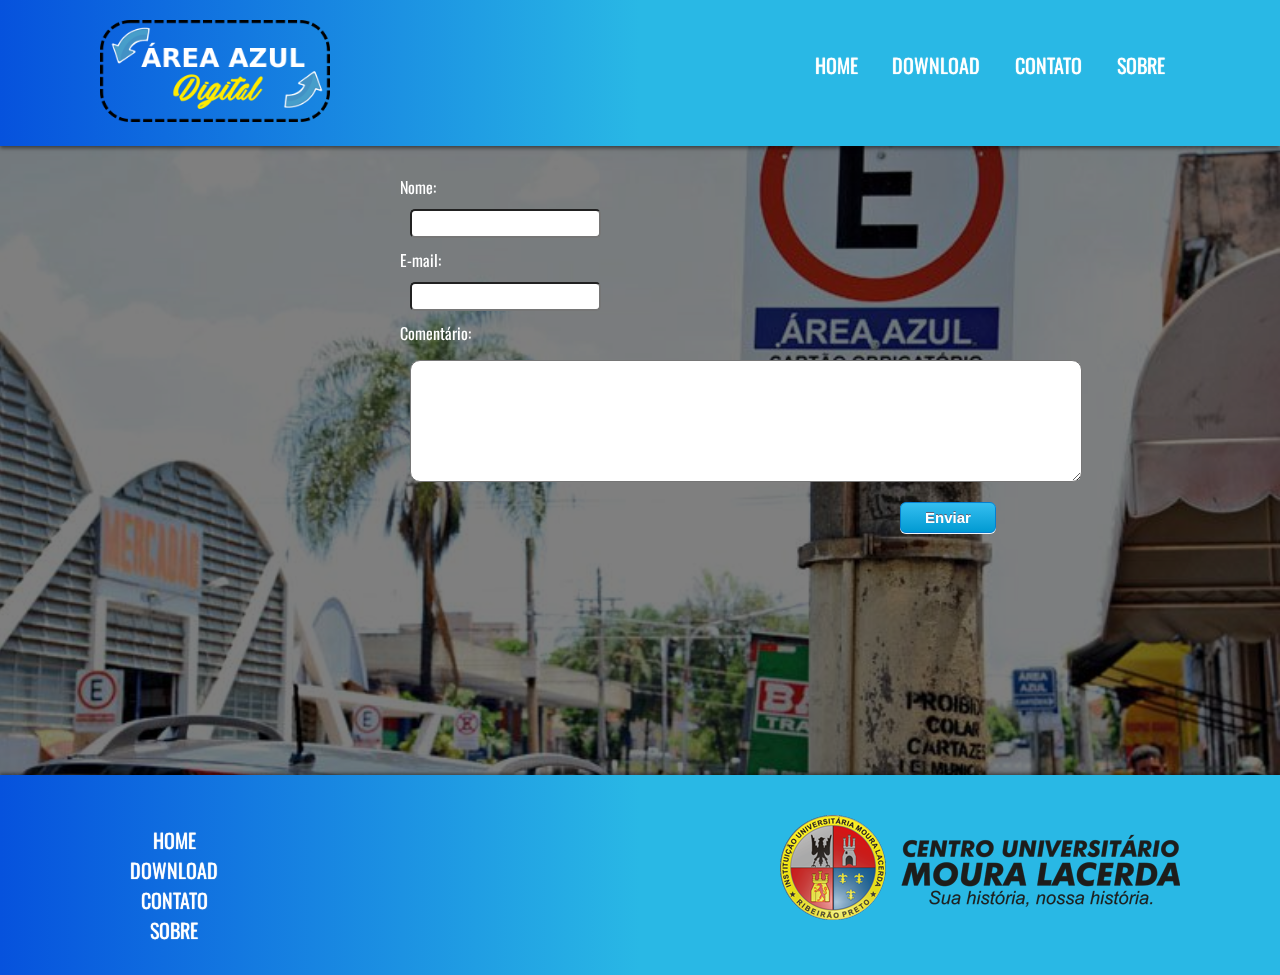
==== WEB PAGE TRABALHO/contato.html @ 41530477 "Add files via upload" ====
<!DOCTYPE html>
<html>
<head>
	<meta charset="utf-8">
	<title>Rotativo Área Azul</title>
	<link rel="stylesheet" type="text/css" href="css/contato.css">
	<link rel="stylesheet" type="text/css" href="css/estilo.css">
	<link href="https://fonts.googleapis.com/css?family=Oswald" rel="stylesheet">
</head>
<body>
	<header>
		<div class="container">
			<div id="logo">
			<img src="img/LOGO2.png">
			</div>
				<div id="menu">
				<a href="index.html">HOME</a>
				<a href="download.html">DOWNLOAD  </a>
				<a href="contato.html">CONTATO  </a>
				<a href="sobre.html">SOBRE</a>
			</div>
		</div>
	</header>
	<video Preload autoplay loop poster="img/area-azul.jpeg" class="bg_video">
	<source src="video/Road View.mp4" type="video/mp4">
	</video>	

<div id="form">
<form action="index.html" method="get">
	<div>
		<label>Nome: </label><br>
		<input type="text" name="Nome">
	</div>
	<div>
		<label>E-mail:</label><br>
		<input type="email" name="email">
	</div>
	<div>
		<label>Comentário:</label><br>
		<textarea name="Observações" rows="8" cols="80"></textarea>
	</div>
		
<a type="submit" value="Enviar "href="index.html" class="myButton">Enviar</a>

</form>
</div>


<footer>
<div id="linkpe">
				<a href="index.html">HOME  </a><br>
				<a href="download.html">DOWNLOAD  </a><br>
				<a href="contato.html">CONTATO  </a><br>
				<a href="sobre.html">SOBRE</a><br>
</div>

<div id="LogoMoura">
	<img src="img/centro-universitario-moura-lacerda.png">
</div>
</footer>

</body>
</html>
---- WEB PAGE TRABALHO/css/contato.css ----
header {
	height: 135px;
}
#form {
font-family: 'Oswald', sans-serif;
	float: left;
	padding-top: 10px;
	padding-left: 400px;
	color: white;
	min-height: 600px;
	background-color: #ffffff;
    background: rgba(0, 0, 0, 0.5);
    width: 100%;
    padding-top: 40px;
    
}
input{
	border-radius: 5px;
	margin: 10px;
	padding: 5px;
}
textarea {
	border-radius:10px;
	margin: 15px 0 15px 10px;
	padding: 0 0 0 15px;
}
.bg_video{
	position: fixed;
	right: 0; 
	bottom: 0;
	min-width: 100%; 
	min-height: 100%;
	width: auto; 
	height: auto; 
	z-index: -1000;
	background: url(images/torre.jpg) no-repeat;
	background-size: cover; 
}
.myButton {
	-moz-box-shadow: 0px 1px 0px 0px #f0f7fa;
	-webkit-box-shadow: 0px 1px 0px 0px #f0f7fa;
	box-shadow: 0px 1px 0px 0px #f0f7fa;
	background:-webkit-gradient(linear, left top, left bottom, color-stop(0.05, #33bdef), color-stop(1, #019ad2));
	background:-moz-linear-gradient(top, #33bdef 5%, #019ad2 100%);
	background:-webkit-linear-gradient(top, #33bdef 5%, #019ad2 100%);
	background:-o-linear-gradient(top, #33bdef 5%, #019ad2 100%);
	background:-ms-linear-gradient(top, #33bdef 5%, #019ad2 100%);
	background:linear-gradient(to bottom, #33bdef 5%, #019ad2 100%);
	filter:progid:DXImageTransform.Microsoft.gradient(startColorstr='#33bdef', endColorstr='#019ad2',GradientType=0);
	background-color:#33bdef;
	-moz-border-radius:6px;
	-webkit-border-radius:6px;
	border-radius:6px;
	border:1px solid #057fd0;
	display:inline-block;
	cursor:pointer;
	color:#ffffff;
	font-family:Arial;
	font-size:15px;
	font-weight:bold;
	padding:6px 24px;
	text-decoration:none;
	text-shadow:0px -1px 0px #5b6178;
}
.myButton:hover {
	background:-webkit-gradient(linear, left top, left bottom, color-stop(0.05, #019ad2), color-stop(1, #33bdef));
	background:-moz-linear-gradient(top, #019ad2 5%, #33bdef 100%);
	background:-webkit-linear-gradient(top, #019ad2 5%, #33bdef 100%);
	background:-o-linear-gradient(top, #019ad2 5%, #33bdef 100%);
	background:-ms-linear-gradient(top, #019ad2 5%, #33bdef 100%);
	background:linear-gradient(to bottom, #019ad2 5%, #33bdef 100%);
	filter:progid:DXImageTransform.Microsoft.gradient(startColorstr='#019ad2', endColorstr='#33bdef',GradientType=0);
	background-color:#019ad2;
}
.myButton:active {
	position:relative;
	top:1px;
}

#form a{
	margin:0 0 0 500px;
}
---- WEB PAGE TRABALHO/css/estilo.css ----
header {
	height: 135px;
}
*{
	margin: 0px;
	padding: 0px;
}
body{
	 
    background-color: #0652DD;
	font-family: Optima, sans-serif, Andale Mono, arial;
 }

.container {
	position: fixed;
	background: rgba(6,82,221,1);
	background: -moz-linear-gradient(left, rgba(6,82,221,1) 0%, rgba(41,184,229,1) 50%, rgba(41,184,229,1) 100%);
	background: -webkit-gradient(left top, right top, color-stop(0%, rgba(6,82,221,1)), color-stop(50%, rgba(41,184,229,1)), color-stop(100%, rgba(41,184,229,1)));
	background: -webkit-linear-gradient(left, rgba(6,82,221,1) 0%, rgba(41,184,229,1) 50%, rgba(41,184,229,1) 100%);
	background: -o-linear-gradient(left, rgba(6,82,221,1) 0%, rgba(41,184,229,1) 50%, rgba(41,184,229,1) 100%);
	background: -ms-linear-gradient(left, rgba(6,82,221,1) 0%, rgba(41,184,229,1) 50%, rgba(41,184,229,1) 100%);
	background: linear-gradient(to right, rgba(6,82,221,1) 0%, rgba(41,184,229,1) 50%, rgba(41,184,229,1) 100%);
	filter: progid:DXImageTransform.Microsoft.gradient( startColorstr='#0652dd', endColorstr='#29b8e5', GradientType=1 );
	width: 100%;
-webkit-box-shadow: 0px 2px 4px 0px rgba(0,0,0,0.52);
-moz-box-shadow: 0px 2px 4px 0px rgba(0,0,0,0.52);
box-shadow: 0px 2px 4px 0px rgba(0,0,0,0.52);
}

#logo{
    
    padding:20px 0px 20px 100px;
	float: left;
}

#logo img{ 
	width: 230px;

}

#menu{
	float: right;
	margin-top: 50px;
	padding-right: 100px;

}
#menu a{

	font-size: 20px;
	padding: 15px;
	text-decoration: none;
	color: white;
	text-shadow: 0 0 1px white;
	font-family: 'Oswald', sans-serif;
}
footer{
	background: rgba(6,82,221,1);
	background: -moz-linear-gradient(left, rgba(6,82,221,1) 0%, rgba(41,184,229,1) 50%, rgba(41,184,229,1) 100%);
	background: -webkit-gradient(left top, right top, color-stop(0%, rgba(6,82,221,1)), color-stop(50%, rgba(41,184,229,1)), color-stop(100%, rgba(41,184,229,1)));
	background: -webkit-linear-gradient(left, rgba(6,82,221,1) 0%, rgba(41,184,229,1) 50%, rgba(41,184,229,1) 100%);
	background: -o-linear-gradient(left, rgba(6,82,221,1) 0%, rgba(41,184,229,1) 50%, rgba(41,184,229,1) 100%);
	background: -ms-linear-gradient(left, rgba(6,82,221,1) 0%, rgba(41,184,229,1) 50%, rgba(41,184,229,1) 100%);
	background: linear-gradient(to right, rgba(6,82,221,1) 0%, rgba(41,184,229,1) 50%, rgba(41,184,229,1) 100%);
	filter: progid:DXImageTransform.Microsoft.gradient( startColorstr='#0652dd', endColorstr='#29b8e5', GradientType=1 );
	
	-webkit-box-shadow: 0px -2px 3px 0px rgba(0,0,0,0.39);
	-moz-box-shadow: 0px -2px 3px 0px rgba(0,0,0,0.39);
	box-shadow: 0px -2px 3px 0px rgba(0,0,0,0.39);
	clear: both;
	text-align: center;
	min-height: 200px;
}


#linkpe{
	padding-top: 50px;
	padding-left: 130px;
	float: left;
}
#linkpe a{
	font-size: 20px;
	text-decoration: none;
	color: white;
	text-shadow: 0 0 1px white;
	font-family: 'Oswald', sans-serif;
}

footer img{

	float: right;
	padding-right: 100px;
	padding-top: 40px;

}
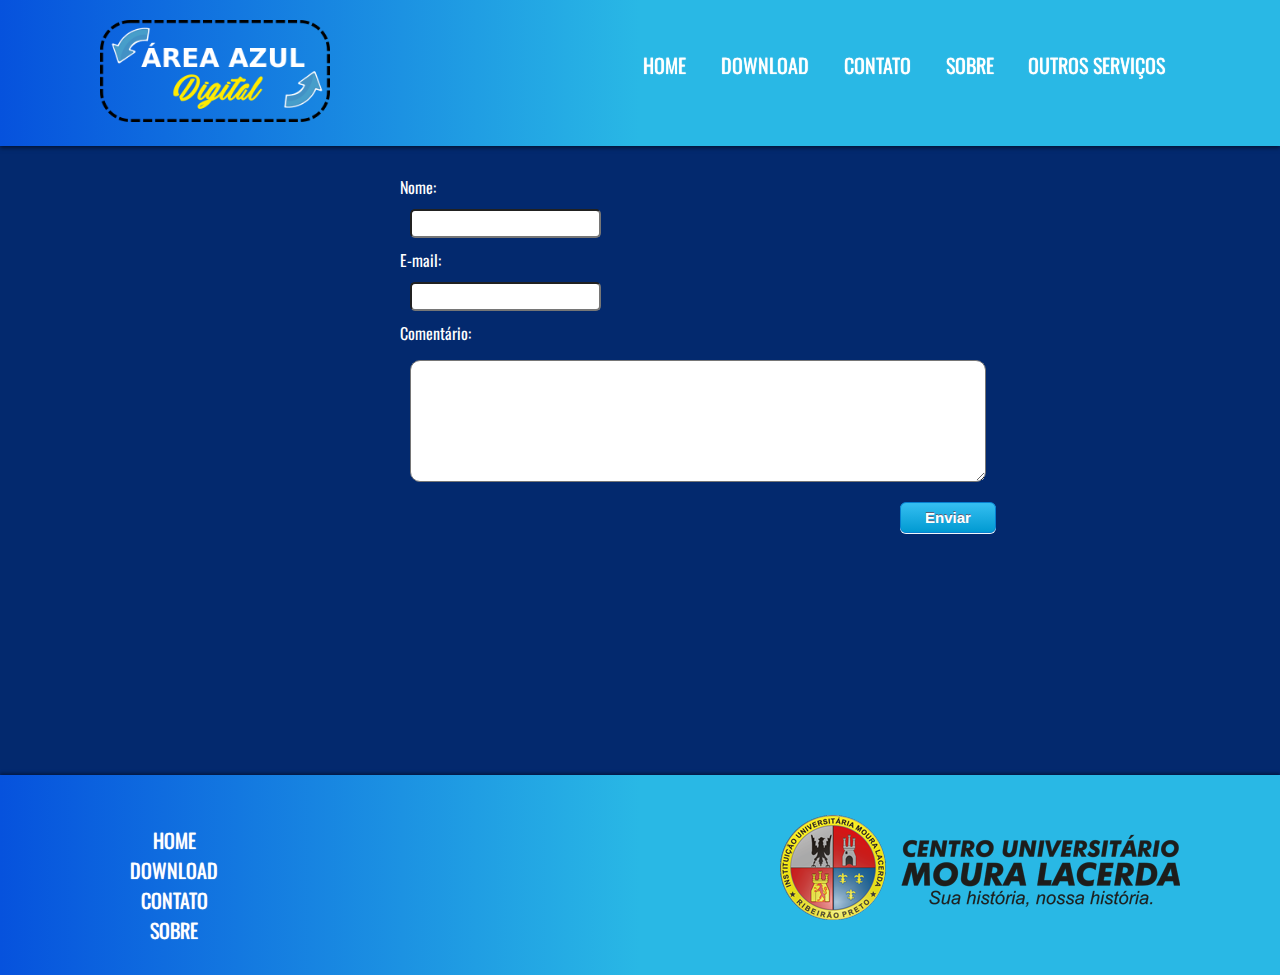
==== commit e4aeef27: "Avanço no projeto" ====
--- a/WEB PAGE TRABALHO/contato.html
+++ b/WEB PAGE TRABALHO/contato.html
@@ -18,12 +18,10 @@
 				<a href="download.html">DOWNLOAD  </a>
 				<a href="contato.html">CONTATO  </a>
 				<a href="sobre.html">SOBRE</a>
+					<a href="Outrosapps.html">OUTROS SERVIÇOS</a>
 			</div>
 		</div>
 	</header>
-	<video Preload autoplay loop poster="img/area-azul.jpeg" class="bg_video">
-	<source src="video/Road View.mp4" type="video/mp4">
-	</video>	
 
 <div id="form">
 <form action="index.html" method="get">
@@ -37,7 +35,7 @@
 	</div>
 	<div>
 		<label>Comentário:</label><br>
-		<textarea name="Observações" rows="8" cols="80"></textarea>
+		<textarea name="Observações" rows="8" cols="68"></textarea>
 	</div>
 		
 <a type="submit" value="Enviar "href="index.html" class="myButton">Enviar</a>
--- a/WEB PAGE TRABALHO/css/contato.css
+++ b/WEB PAGE TRABALHO/css/contato.css
@@ -24,18 +24,7 @@
 	margin: 15px 0 15px 10px;
 	padding: 0 0 0 15px;
 }
-.bg_video{
-	position: fixed;
-	right: 0; 
-	bottom: 0;
-	min-width: 100%; 
-	min-height: 100%;
-	width: auto; 
-	height: auto; 
-	z-index: -1000;
-	background: url(images/torre.jpg) no-repeat;
-	background-size: cover; 
-}
+
 .myButton {
 	-moz-box-shadow: 0px 1px 0px 0px #f0f7fa;
 	-webkit-box-shadow: 0px 1px 0px 0px #f0f7fa;
--- a/WEB PAGE TRABALHO/css/estilo.css
+++ b/WEB PAGE TRABALHO/css/estilo.css
@@ -31,6 +31,13 @@
     
     padding:20px 0px 20px 100px;
 	float: left;
+}
+
+#logoB{    
+    padding:20px 0px 20px 100px;
+	float: left;}
+#logoB img{
+	width: 100px;
 }
 
 #logo img{ 
@@ -86,9 +93,11 @@
 }
 
 footer img{
-
 	float: right;
 	padding-right: 100px;
 	padding-top: 40px;
+}
 
+.botao{
+	padding-top: 20px;
 }